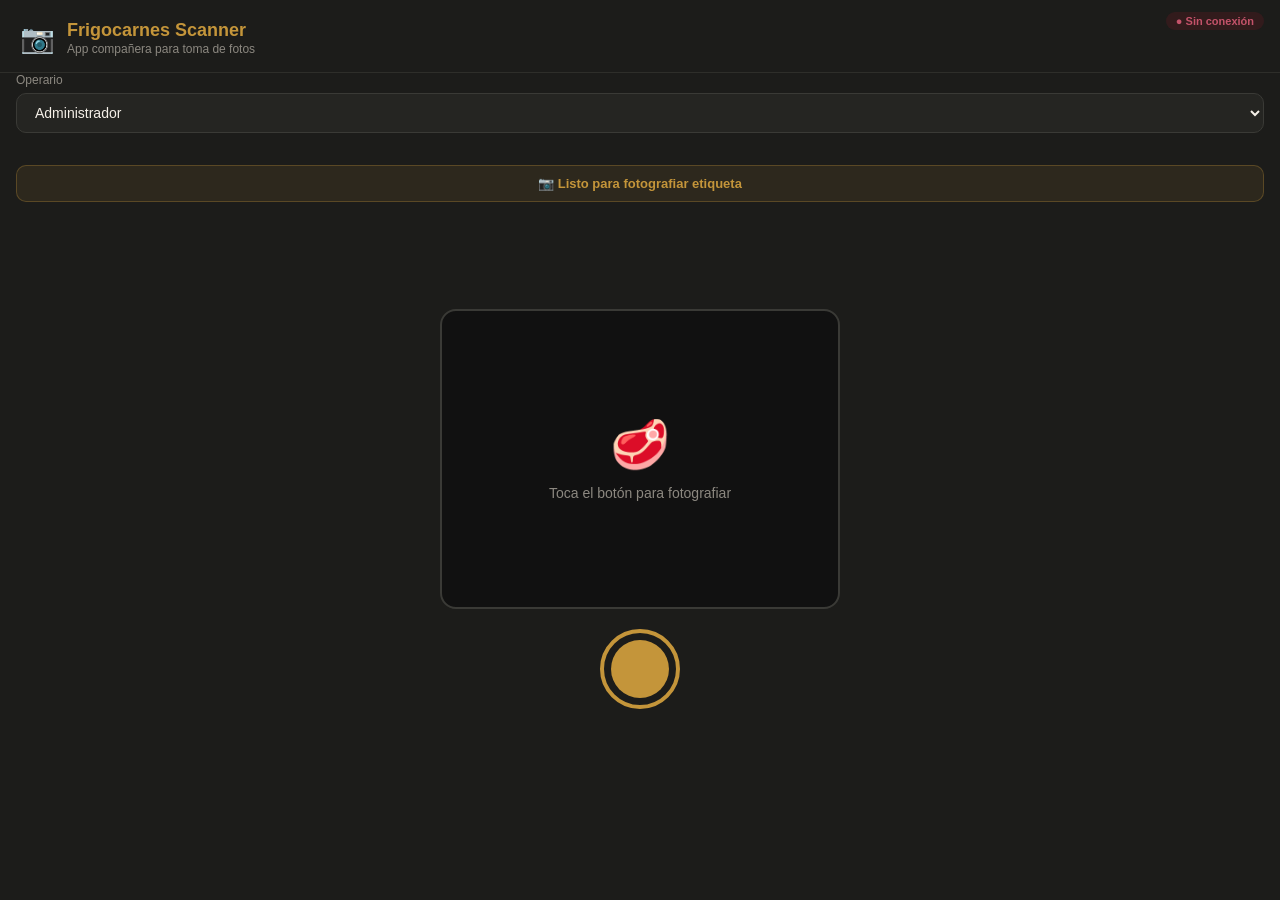
==== scanner-app.html @ cf22fca2 "Add files via upload" ====
<!DOCTYPE html>
<html lang="es">
<head>
<meta charset="UTF-8">
<meta name="viewport" content="width=device-width, initial-scale=1.0, maximum-scale=1.0, user-scalable=no">
<meta name="apple-mobile-web-app-capable" content="yes">
<meta name="theme-color" content="#1C1C1A">
<title>Frigocarnes — Escáner</title>
<style>
  * { box-sizing: border-box; margin: 0; padding: 0; -webkit-tap-highlight-color: transparent; }

  body {
    font-family: -apple-system, BlinkMacSystemFont, 'Segoe UI', sans-serif;
    background: #1C1C1A;
    color: #F5F0E8;
    min-height: 100vh;
    display: flex;
    flex-direction: column;
  }

  /* HEADER */
  .header {
    padding: 20px 20px 16px;
    display: flex;
    align-items: center;
    gap: 12px;
    border-bottom: 1px solid #2E2E2A;
  }
  .header-icon { font-size: 28px; }
  .header-title { font-size: 18px; font-weight: 800; color: #C4953A; }
  .header-sub { font-size: 12px; color: #8C8880; margin-top: 1px; }

  /* STATUS */
  .status-bar {
    margin: 16px;
    padding: 10px 16px;
    border-radius: 10px;
    font-size: 13px;
    font-weight: 600;
    text-align: center;
    transition: all 0.3s;
  }
  .status-waiting  { background: rgba(196,149,58,0.1);  color: #C4953A; border: 1px solid rgba(196,149,58,0.3); }
  .status-sending  { background: rgba(255,255,255,0.05); color: #8C8880; border: 1px solid #3A3A36; }
  .status-ok       { background: rgba(74,124,89,0.15);   color: #6BAF84; border: 1px solid rgba(74,124,89,0.3); }
  .status-error    { background: rgba(139,26,42,0.15);   color: #C4536A; border: 1px solid rgba(139,26,42,0.3); }

  /* CÁMARA */
  .cam-section {
    flex: 1;
    display: flex;
    flex-direction: column;
    align-items: center;
    justify-content: center;
    padding: 20px;
    gap: 20px;
  }

  .preview-container {
    width: 100%;
    max-width: 400px;
    aspect-ratio: 4/3;
    border-radius: 16px;
    overflow: hidden;
    border: 2px solid #3A3A36;
    background: #111;
    position: relative;
  }

  #camPreview, #imgPreview {
    width: 100%;
    height: 100%;
    object-fit: cover;
    display: block;
  }

  #imgPreview { display: none; }

  .cam-placeholder {
    width: 100%;
    height: 100%;
    display: flex;
    flex-direction: column;
    align-items: center;
    justify-content: center;
    gap: 12px;
    color: #8C8880;
  }
  .cam-placeholder span { font-size: 48px; }
  .cam-placeholder p { font-size: 14px; }

  /* BOTONES */
  .btn-capture {
    width: 80px;
    height: 80px;
    border-radius: 50%;
    border: 4px solid #C4953A;
    background: #1C1C1A;
    cursor: pointer;
    position: relative;
    display: flex;
    align-items: center;
    justify-content: center;
    transition: transform 0.15s, background 0.15s;
    -webkit-tap-highlight-color: transparent;
  }
  .btn-capture:active { transform: scale(0.92); background: #2E2E2A; }
  .btn-capture-inner {
    width: 58px;
    height: 58px;
    border-radius: 50%;
    background: #C4953A;
    transition: background 0.15s;
  }
  .btn-capture:active .btn-capture-inner { background: #A67B2E; }

  .btn-retomar {
    padding: 12px 28px;
    border-radius: 10px;
    border: 1px solid #3A3A36;
    background: none;
    color: #8C8880;
    font-size: 14px;
    cursor: pointer;
    display: none;
  }

  .btn-enviar {
    padding: 14px 40px;
    border-radius: 12px;
    border: none;
    background: #C4953A;
    color: #1C1C1A;
    font-size: 16px;
    font-weight: 800;
    cursor: pointer;
    width: 100%;
    max-width: 300px;
    display: none;
    transition: background 0.15s;
  }
  .btn-enviar:active { background: #A67B2E; }

  .controls {
    display: flex;
    flex-direction: column;
    align-items: center;
    gap: 12px;
    width: 100%;
  }

  /* INPUT FOTO (oculto) */
  #fotoInput { display: none; }

  /* CONEXIÓN */
  .conn-badge {
    position: fixed;
    top: 12px;
    right: 16px;
    font-size: 11px;
    font-weight: 700;
    padding: 3px 10px;
    border-radius: 20px;
  }
  .conn-ok  { background: rgba(74,124,89,0.2); color: #6BAF84; }
  .conn-err { background: rgba(139,26,42,0.2); color: #C4536A; }

  /* USUARIO */
  .user-section {
    padding: 0 16px 16px;
  }
  .user-label { font-size: 12px; color: #8C8880; margin-bottom: 6px; }
  .user-select {
    width: 100%;
    padding: 10px 14px;
    background: #252522;
    border: 1px solid #3A3A36;
    border-radius: 10px;
    color: #F5F0E8;
    font-size: 14px;
  }

  /* HISTORIAL */
  .historial {
    padding: 0 16px 100px;
    display: flex;
    flex-direction: column;
    gap: 8px;
  }
  .hist-item {
    background: #252522;
    border-radius: 8px;
    padding: 10px 14px;
    font-size: 12px;
    color: #8C8880;
    display: flex;
    align-items: center;
    gap: 10px;
  }
  .hist-img {
    width: 40px;
    height: 40px;
    border-radius: 6px;
    object-fit: cover;
    flex-shrink: 0;
  }
  .hist-ok   { color: #6BAF84; }
  .hist-time { font-size: 10px; margin-top: 2px; color: #8C8880; }
</style>
</head>
<body>

<div class="header">
  <div class="header-icon">📷</div>
  <div>
    <div class="header-title">Frigocarnes Scanner</div>
    <div class="header-sub">App compañera para toma de fotos</div>
  </div>
</div>

<div id="conn-badge" class="conn-badge conn-ok">● Conectado</div>

<!-- Selector de usuario -->
<div class="user-section">
  <div class="user-label">Operario</div>
  <select class="user-select" id="usuarioSelect">
    <option value="Administrador">Administrador</option>
    <option value="Juan Pérez">Juan Pérez</option>
    <option value="María González">María González</option>
    <option value="Carlos Rojas">Carlos Rojas</option>
    <option value="Ana Silva">Ana Silva</option>
  </select>
</div>

<!-- Status -->
<div class="status-bar status-waiting" id="statusBar">
  📷 Listo para fotografiar etiqueta
</div>

<!-- Cámara / Preview -->
<div class="cam-section">
  <div class="preview-container">
    <div class="cam-placeholder" id="camPlaceholder">
      <span>🥩</span>
      <p>Toca el botón para fotografiar</p>
    </div>
    <img id="imgPreview" src="" alt="Foto capturada">
  </div>

  <div class="controls">
    <!-- Botón capturar (dispara input file con cámara) -->
    <button class="btn-capture" id="btnCapture" onclick="abrirCamara()" title="Tomar foto">
      <div class="btn-capture-inner"></div>
    </button>

    <!-- Botones post-captura -->
    <button class="btn-enviar" id="btnEnviar" onclick="enviarFoto()">
      📤 Enviar al notebook
    </button>
    <button class="btn-retomar" id="btnRetomar" onclick="retomar()">
      Retomar foto
    </button>
  </div>
</div>

<!-- Historial envíos -->
<div class="historial" id="historial"></div>

<!-- Input de cámara oculto -->
<input type="file" id="fotoInput" accept="image/*" capture="environment" onchange="fotoSeleccionada(event)">

<script>
  const BACKEND_URL = 'https://frigocarnes-backend-production.up.railway.app';
  let fotoBase64 = null;
  let enviando = false;

  // Restaurar usuario guardado
  const usuarioGuardado = localStorage.getItem('frigocarnes_scanner_usuario');
  if (usuarioGuardado) {
    document.getElementById('usuarioSelect').value = usuarioGuardado;
  }
  document.getElementById('usuarioSelect').addEventListener('change', e => {
    localStorage.setItem('frigocarnes_scanner_usuario', e.target.value);
  });

  function getUsuario() {
    return document.getElementById('usuarioSelect').value || 'default';
  }

  function setStatus(tipo, texto) {
    const el = document.getElementById('statusBar');
    el.className = 'status-bar status-' + tipo;
    el.textContent = texto;
  }

  function abrirCamara() {
    document.getElementById('fotoInput').click();
  }

  function fotoSeleccionada(e) {
    const file = e.target.files[0];
    if (!file) return;

    const reader = new FileReader();
    reader.onload = ev => {
      const src = ev.target.result;
      fotoBase64 = src.split(',')[1];
      const mediaType = file.type || 'image/jpeg';

      // Mostrar preview
      const img = document.getElementById('imgPreview');
      img.src = src;
      img.style.display = 'block';
      img.dataset.mediaType = mediaType;
      document.getElementById('camPlaceholder').style.display = 'none';

      // Mostrar botones
      document.getElementById('btnCapture').style.display = 'none';
      document.getElementById('btnEnviar').style.display = 'block';
      document.getElementById('btnRetomar').style.display = 'block';

      setStatus('waiting', '✓ Foto lista — toca "Enviar al notebook"');
    };
    reader.readAsDataURL(file);
    // Limpiar input para permitir la misma foto de nuevo
    e.target.value = '';
  }

  function retomar() {
    fotoBase64 = null;
    document.getElementById('imgPreview').style.display = 'none';
    document.getElementById('camPlaceholder').style.display = 'flex';
    document.getElementById('btnCapture').style.display = 'flex';
    document.getElementById('btnEnviar').style.display = 'none';
    document.getElementById('btnRetomar').style.display = 'none';
    setStatus('waiting', '📷 Listo para fotografiar etiqueta');
  }

  async function enviarFoto() {
    if (!fotoBase64 || enviando) return;
    enviando = true;
    const img = document.getElementById('imgPreview');
    const mediaType = img.dataset.mediaType || 'image/jpeg';

    setStatus('sending', '⟳ Enviando al notebook...');
    document.getElementById('btnEnviar').disabled = true;

    try {
      const res = await fetch(BACKEND_URL + '/api/scanner/foto', {
        method: 'POST',
        headers: { 'Content-Type': 'application/json' },
        body: JSON.stringify({
          usuario: getUsuario(),
          imagenBase64: fotoBase64,
          mediaType
        })
      });

      const data = await res.json();
      if (data.ok) {
        setStatus('ok', '✅ Foto enviada — el notebook la está procesando');
        agregarHistorial(img.src, true);
        setTimeout(retomar, 2000);
      } else {
        throw new Error(data.error);
      }
    } catch(e) {
      setStatus('error', '❌ Error al enviar: ' + e.message);
      document.getElementById('btnEnviar').disabled = false;
    }
    enviando = false;
  }

  function agregarHistorial(imgSrc, ok) {
    const hist = document.getElementById('historial');
    const hora = new Date().toLocaleTimeString('es-CL', {hour:'2-digit', minute:'2-digit', second:'2-digit'});
    const item = document.createElement('div');
    item.className = 'hist-item';
    item.innerHTML = `
      <img class="hist-img" src="${imgSrc}">
      <div>
        <div class="${ok?'hist-ok':''}">
          ${ok ? '✓ Enviada correctamente' : '✗ Error al enviar'}
        </div>
        <div class="hist-time">${hora}</div>
      </div>`;
    hist.insertBefore(item, hist.firstChild);

    // Máximo 5 en historial
    while (hist.children.length > 5) hist.removeChild(hist.lastChild);
  }

  // Verificar conexión al backend
  async function verificarConexion() {
    try {
      const res = await fetch(BACKEND_URL + '/api/scanner/estado', { signal: AbortSignal.timeout(5000) });
      const ok = res.ok;
      const badge = document.getElementById('conn-badge');
      badge.className = 'conn-badge ' + (ok ? 'conn-ok' : 'conn-err');
      badge.textContent = ok ? '● Conectado' : '● Sin conexión';
    } catch {
      const badge = document.getElementById('conn-badge');
      badge.className = 'conn-badge conn-err';
      badge.textContent = '● Sin conexión';
    }
  }

  verificarConexion();
  setInterval(verificarConexion, 30000);
</script>
</body>
</html>
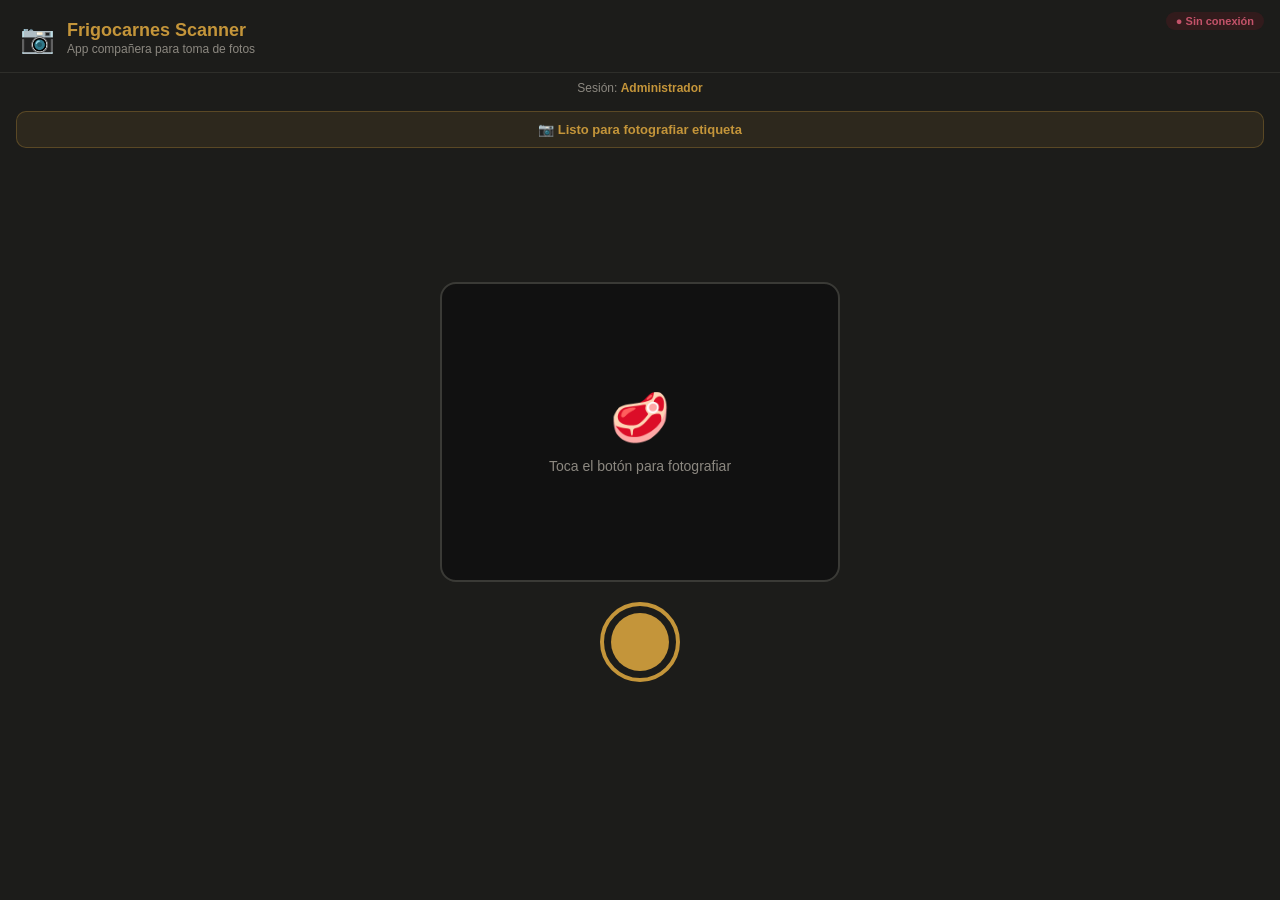
==== commit 0cb5bfa8: "Add files via upload" ====
--- a/scanner-app.html
+++ b/scanner-app.html
@@ -165,20 +165,7 @@
   .conn-ok  { background: rgba(74,124,89,0.2); color: #6BAF84; }
   .conn-err { background: rgba(139,26,42,0.2); color: #C4536A; }
 
-  /* USUARIO */
-  .user-section {
-    padding: 0 16px 16px;
-  }
-  .user-label { font-size: 12px; color: #8C8880; margin-bottom: 6px; }
-  .user-select {
-    width: 100%;
-    padding: 10px 14px;
-    background: #252522;
-    border: 1px solid #3A3A36;
-    border-radius: 10px;
-    color: #F5F0E8;
-    font-size: 14px;
-  }
+
 
   /* HISTORIAL */
   .historial {
@@ -220,16 +207,9 @@
 
 <div id="conn-badge" class="conn-badge conn-ok">● Conectado</div>
 
-<!-- Selector de usuario -->
-<div class="user-section">
-  <div class="user-label">Operario</div>
-  <select class="user-select" id="usuarioSelect">
-    <option value="Administrador">Administrador</option>
-    <option value="Juan Pérez">Juan Pérez</option>
-    <option value="María González">María González</option>
-    <option value="Carlos Rojas">Carlos Rojas</option>
-    <option value="Ana Silva">Ana Silva</option>
-  </select>
+<!-- Usuario detectado automáticamente -->
+<div style="padding:8px 16px 0;font-size:12px;color:#8C8880;text-align:center">
+  Sesión: <span id="usuarioLabel" style="color:#C4953A;font-weight:700">Cargando...</span>
 </div>
 
 <!-- Status -->
@@ -274,18 +254,17 @@
   let fotoBase64 = null;
   let enviando = false;
 
-  // Restaurar usuario guardado
-  const usuarioGuardado = localStorage.getItem('frigocarnes_scanner_usuario');
-  if (usuarioGuardado) {
-    document.getElementById('usuarioSelect').value = usuarioGuardado;
-  }
-  document.getElementById('usuarioSelect').addEventListener('change', e => {
-    localStorage.setItem('frigocarnes_scanner_usuario', e.target.value);
-  });
-
+  // Leer usuario desde URL (?usuario=Administrador)
   function getUsuario() {
-    return document.getElementById('usuarioSelect').value || 'default';
-  }
+    const params = new URLSearchParams(window.location.search);
+    const u = params.get('usuario') || localStorage.getItem('frigocarnes_scanner_usuario') || 'Administrador';
+    return u;
+  }
+  
+  // Mostrar usuario detectado
+  const usuarioActual = getUsuario();
+  const labelEl = document.getElementById('usuarioLabel');
+  if (labelEl) labelEl.textContent = usuarioActual;
 
   function setStatus(tipo, texto) {
     const el = document.getElementById('statusBar');
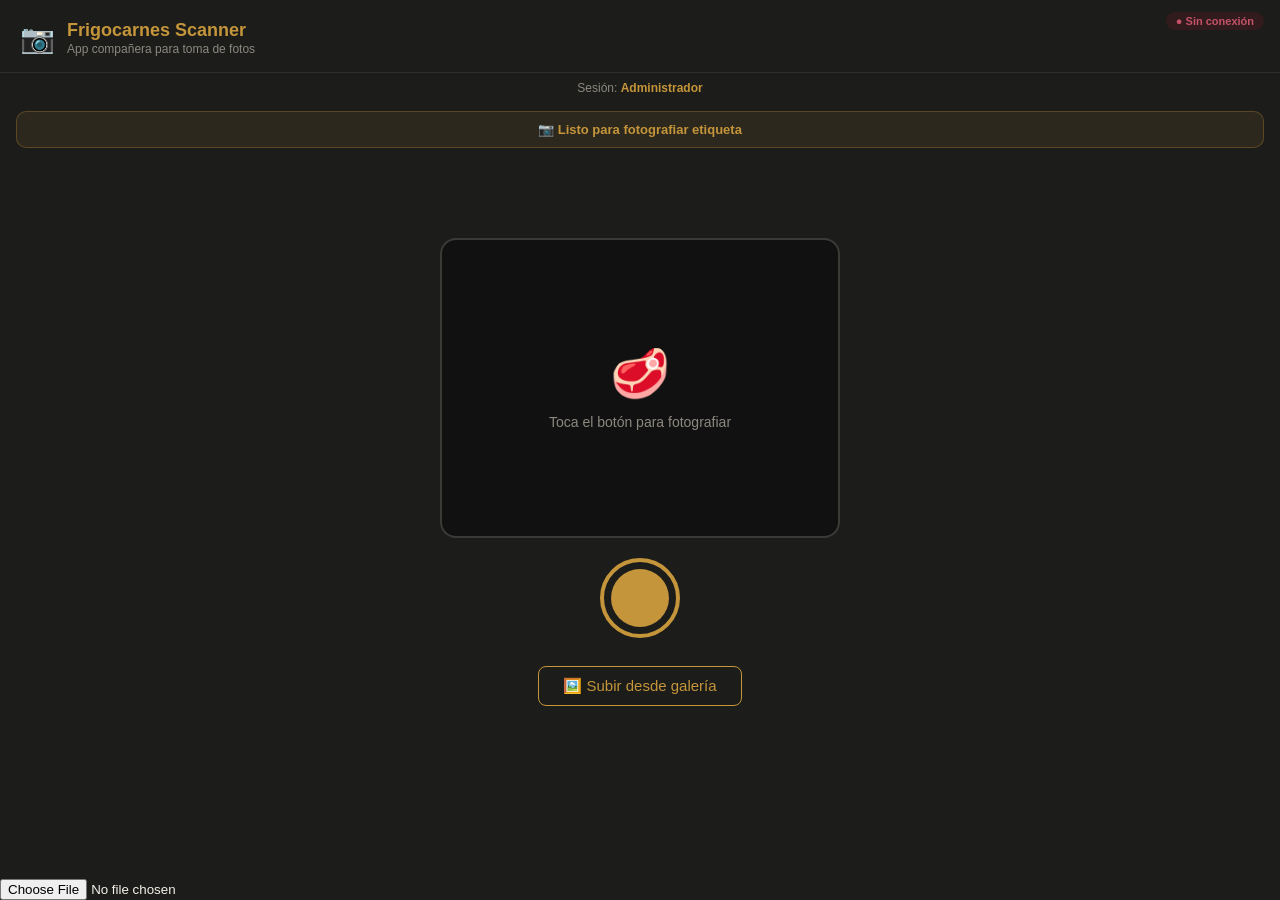
==== commit 37fb5d48: "Add files via upload" ====
--- a/scanner-app.html
+++ b/scanner-app.html
@@ -113,6 +113,17 @@
     transition: background 0.15s;
   }
   .btn-capture:active .btn-capture-inner { background: #A67B2E; }
+  .btn-galeria {
+    display: block;
+    margin: 16px auto 0;
+    background: transparent;
+    border: 1px solid #C4953A;
+    color: #C4953A;
+    padding: 10px 24px;
+    border-radius: 8px;
+    font-size: 15px;
+    cursor: pointer;
+  }
 
   .btn-retomar {
     padding: 12px 28px;
@@ -232,6 +243,9 @@
     <button class="btn-capture" id="btnCapture" onclick="abrirCamara()" title="Tomar foto">
       <div class="btn-capture-inner"></div>
     </button>
+    <button class="btn-galeria" id="btnGaleria" onclick="abrirGaleria()" title="Subir desde galería">
+      🖼️ Subir desde galería
+    </button>
 
     <!-- Botones post-captura -->
     <button class="btn-enviar" id="btnEnviar" onclick="enviarFoto()">
@@ -248,6 +262,7 @@
 
 <!-- Input de cámara oculto -->
 <input type="file" id="fotoInput" accept="image/*" capture="environment" onchange="fotoSeleccionada(event)">
+<input type="file" id="galeriaInput" accept="image/*" onchange="fotoSeleccionada(event)">
 
 <script>
   const BACKEND_URL = 'https://frigocarnes-backend-production.up.railway.app';
@@ -274,6 +289,10 @@
 
   function abrirCamara() {
     document.getElementById('fotoInput').click();
+  }
+
+  function abrirGaleria() {
+    document.getElementById('galeriaInput').click();
   }
 
   function fotoSeleccionada(e) {
